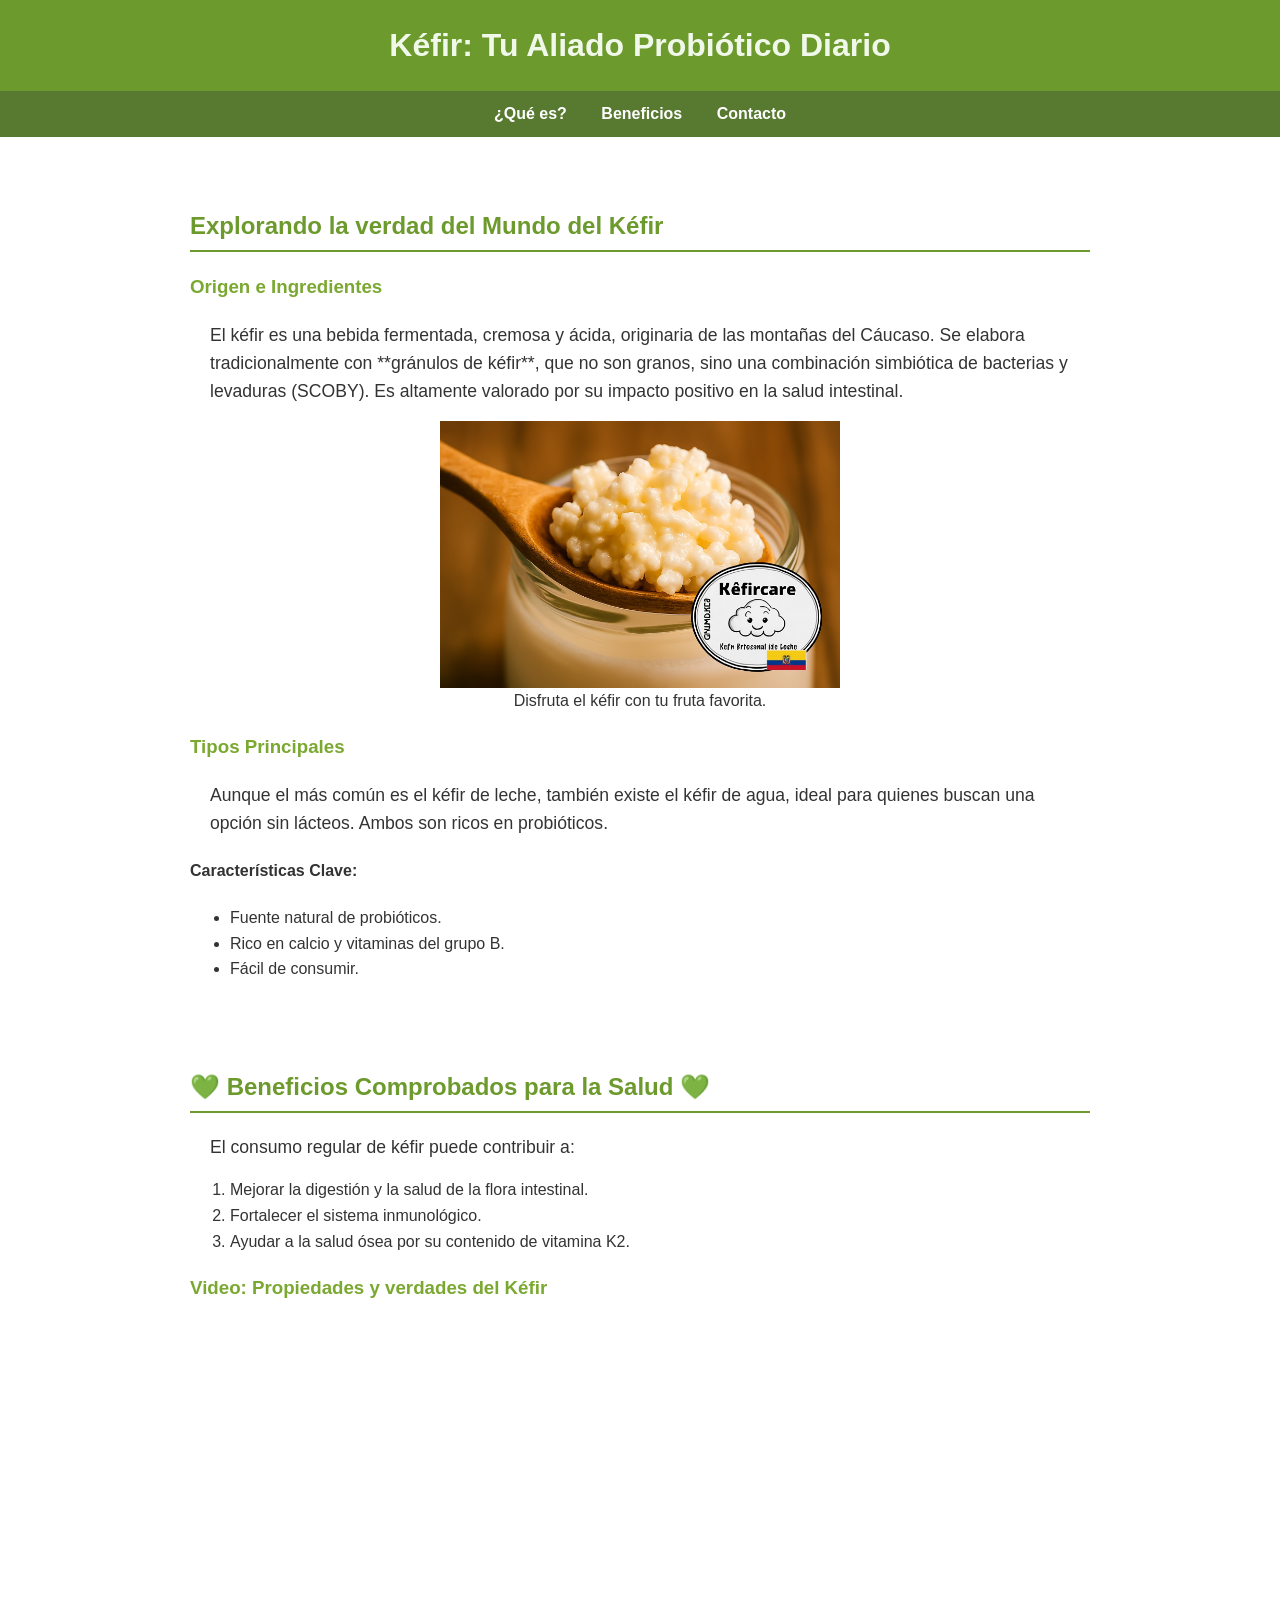
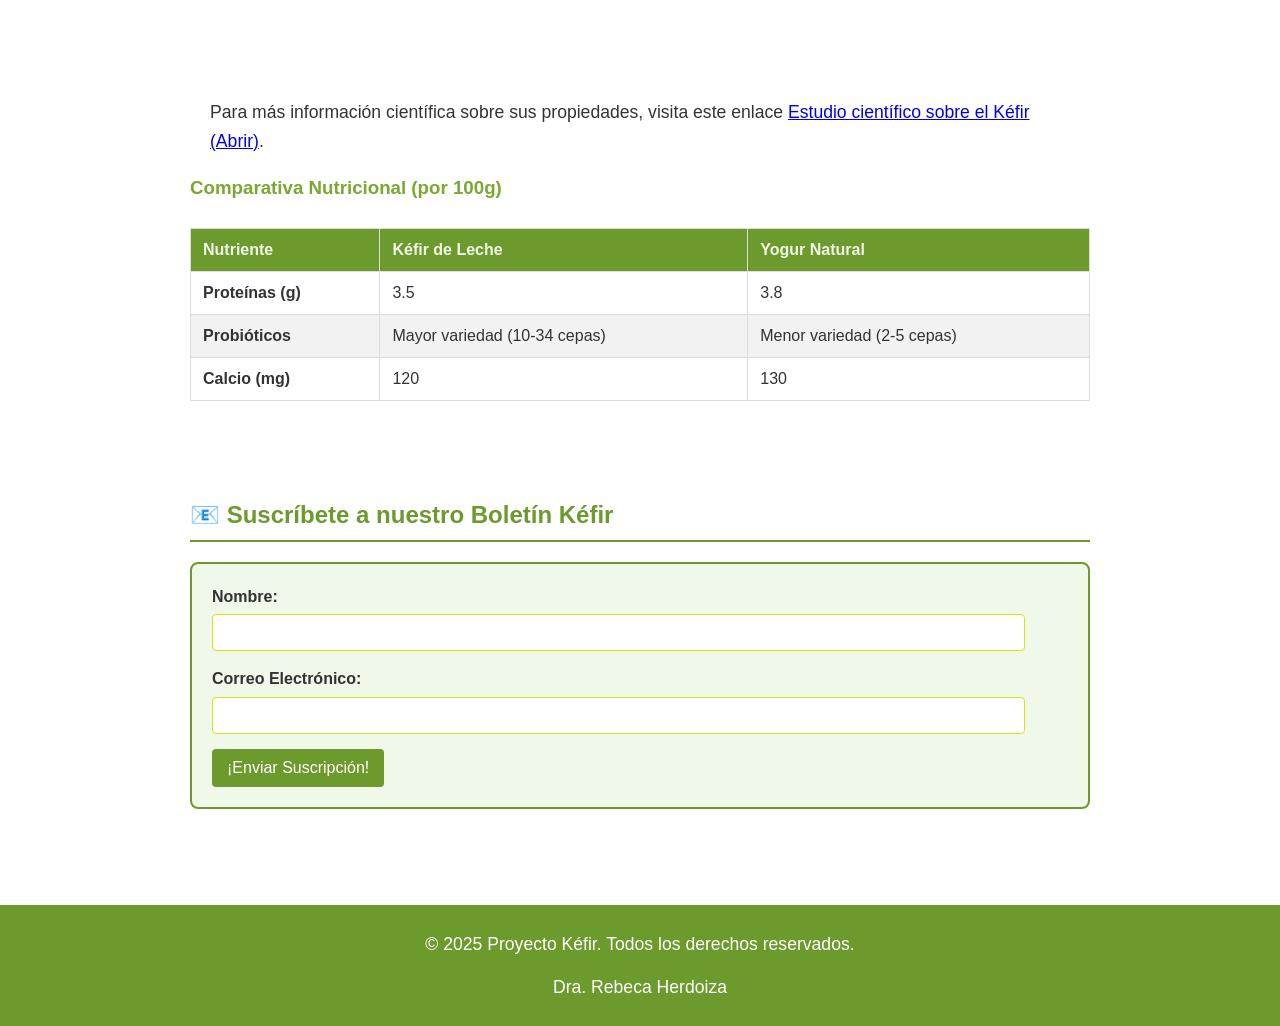
==== semana__3/index.html @ 83b3f263 "Add files via upload" ====
<html lang="es">
<head>
    <meta charset="UTF-8">
    <meta name="viewport" content="width=device-width, initial-scale=1.0">
    <title>Kéfir: El Probiótico Natural</title>
    <link rel="stylesheet" href="styles.css">
</head>
<body>

    <header>
        <h1>Kéfir: Tu Aliado Probiótico Diario</h1>
        <nav>
            <ul>
                <li><a href="#que-es">¿Qué es?</a></li>
                <li><a href="#beneficios">Beneficios</a></li>
                <li><a href="#contacto">Contacto</a></li>
            </ul>
        </nav>
    </header>

    <main>
        
        <section id="que-es">
            <h2> Explorando la verdad del Mundo del Kéfir</h2>
            
            <article>
                <h3>Origen e Ingredientes</h3>
                <p>
                    El kéfir es una bebida fermentada, cremosa y ácida, originaria de las montañas del Cáucaso. Se elabora tradicionalmente con 
                    **gránulos de kéfir**, que no son granos, sino una combinación simbiótica de bacterias y levaduras (SCOBY). 
                    Es altamente valorado por su impacto positivo en la salud intestinal.
                </p>
                
                <figure>
                    <img src="images/Gránulos de kéfir3.jpg" alt="Un vaso de kéfir con frutas." width="400">
                    <figcaption>Disfruta el kéfir con tu fruta favorita.</figcaption>
                </figure>

                <h3>Tipos Principales</h3>
                <p>
                    Aunque el más común es el kéfir de leche, también existe el kéfir de agua, ideal para quienes buscan una opción sin lácteos. Ambos son ricos en probióticos.
                </p>
                
                <h4>Características Clave:</h4>
                <ul>
                    <li>Fuente natural de probióticos.</li>
                    <li>Rico en calcio y vitaminas del grupo B.</li>
                    <li>Fácil de consumir.</li>
                </ul>
            </article>
        </section>

        <section id="beneficios">
            <h2>💚 Beneficios Comprobados para la Salud 💚</h2>
            
            <p>El consumo regular de kéfir puede contribuir a:</p>
            <ol>
                <li>Mejorar la digestión y la salud de la flora intestinal.</li>
                <li>Fortalecer el sistema inmunológico.</li>
                <li>Ayudar a la salud ósea por su contenido de vitamina K2.</li>
            </ol>
            
            <h3>Video: Propiedades y verdades del Kéfir</h3>
            <div style="text-align: center; margin: 20px 0;">
                <iframe 
                    width="560" 
                    height="315" 
                    src="https://www.youtube.com/embed/BnUmUR_Jwx8?si=rvl_7yBIWfTeC-_8&amp;start=10" 
                    title="YouTube video player" 
                    frameborder="0" 
                    allow="accelerometer; autoplay; clipboard-write; encrypted-media; gyroscope; picture-in-picture; web-share" 
                    referrerpolicy="strict-origin-when-cross-origin" 
                    allowfullscreen>
                </iframe>
            </div>
            
            <br>
            
            <p>
                Para más información científica sobre sus propiedades, visita este enlace 
                <a href="https://www.csic.es/es/actualidad-del-csic/investigadoras-del-csic-demuestran-que-el-kefir-modula-receptores-intestinales-implicados-en-la-respuesta-inmune" target="_blank">Estudio científico sobre el Kéfir (Abrir)</a>.
            </p>
            
            <h3>Comparativa Nutricional (por 100g)</h3>
            <table>
                <thead>
                    <tr>
                        <th>Nutriente</th>
                        <th>Kéfir de Leche</th>
                        <th>Yogur Natural</th>
                    </tr>
                </thead>
                <tbody>
                    <tr>
                        <th>Proteínas (g)</th>
                        <td>3.5</td>
                        <td>3.8</td>
                    </tr>
                    <tr>
                        <th>Probióticos</th>
                        <td>Mayor variedad (10-34 cepas)</td>
                        <td>Menor variedad (2-5 cepas)</td>
                    </tr>
                    <tr>
                        <th>Calcio (mg)</th>
                        <td>120</td>
                        <td>130</td>
                    </tr>
                </tbody>
            </table>
        </section>

        <section id="contacto">
            <h2>📧 Suscríbete a nuestro Boletín Kéfir</h2>
            <form action="#" method="POST">
                <div>
                    <label for="nombre">Nombre:</label>
                    <input type="text" id="nombre" name="nombre" required>
                </div>
                <div>
                    <label for="correo">Correo Electrónico:</label>
                    <input type="email" id="correo" name="correo" required>
                </div>
                <button type="submit">¡Enviar Suscripción!</button>
            </form>
        </section>

    </main>

    <footer>
        <p>&copy; 2025 Proyecto Kéfir. Todos los derechos reservados.</p>
        <p> Dra. Rebeca Herdoiza</p>
    </footer>

</body>
</html>
---- semana__3/styles.css ----
/* Colores */
:root {
    --color-principal: #6c9a2c; /* Verde Kéfir */
    --color-secundario: #f0f8e9; /* Blanco cremoso */
    --color-texto: #333;
    --color-fondo: #ffffff7e;
}

body {
    font-family: Arial, sans-serif;
    line-height: 1.6;
    margin: 0;
    padding: 0;
    background-color: var(--color-fondo);
    color: var(--color-texto);
}

/* Encabezados */
h1 {
    background-color: var(--color-principal);
    color: var(--color-secundario);
    padding: 20px;
    text-align: center;
    margin-bottom: 0;
}

h2 {
    color: var(--color-principal);
    border-bottom: 2px solid var(--color-principal);
    padding-bottom: 5px;
    margin-top: 30px;
}

h3 {
    color: #7aa830; /* Tono de verde más oscuro */
}

/* Estilos a los párrafos */
p {
    margin: 15px 0;
    padding: 0 20px;
    font-size: 1.1em;
}

/* Formato adicional */
strong {
    color: var(--color-principal);
    font-weight: bold;
}

em {
    font-style: italic;
    color: #888;
}

/* Estilos para la navegación */
nav ul {
    list-style: none;
    padding: 10px;
    background-color: #587930;
    margin: 0;
    text-align: center;
}

nav ul li {
    display: inline;
    margin: 0 15px;
}

nav ul li a {
    color: white;
    text-decoration: none;
    font-weight: bold;
}

/* Contenido principal y secciones */
main {
    padding: 20px;
    max-width: 900px;
    margin: auto;
}

section {
    padding: 20px 0;
}

/* Multimedia y listas */
figure {
    text-align: center;
}

/* Estilos a la tabla (Bordes o estilos) */
table {
    width: 100%;
    border-collapse: collapse;
    margin: 25px 0;
}

th, td {
    border: 1px solid #ddd;
    padding: 12px;
    text-align: left;
}

thead th {
    background-color: var(--color-principal);
    color: var(--color-secundario);
}

tbody tr:nth-child(even) {
    background-color: #f2f2f2;
}

/* Estilos al formulario (Bordes o estilos) */
form {
    background-color: var(--color-secundario);
    padding: 20px;
    border: 2px solid var(--color-principal);
    border-radius: 8px;
    margin-top: 20px;
}

form div {
    margin-bottom: 15px;
}

label {
    display: block;
    margin-bottom: 5px;
    font-weight: bold;
}

input[type="text"], input[type="email"] {
    width: 95%;
    padding: 10px;
    border: 1px solid #d8e30f;
    border-radius: 4px;
}

button[type="submit"] {
    background-color: var(--color-principal);
    color: white;
    padding: 10px 15px;
    border: none;
    border-radius: 4px;
    cursor: pointer;
    font-size: 1em;
    transition: background-color 0.3s;
}

button[type="submit"]:hover {
    background-color: #587930;
}

/* Footer */
footer {
    background-color: var(--color-principal);
    color: white;
    text-align: center;
    padding: 10px 0;
    margin-top: 40px;
}
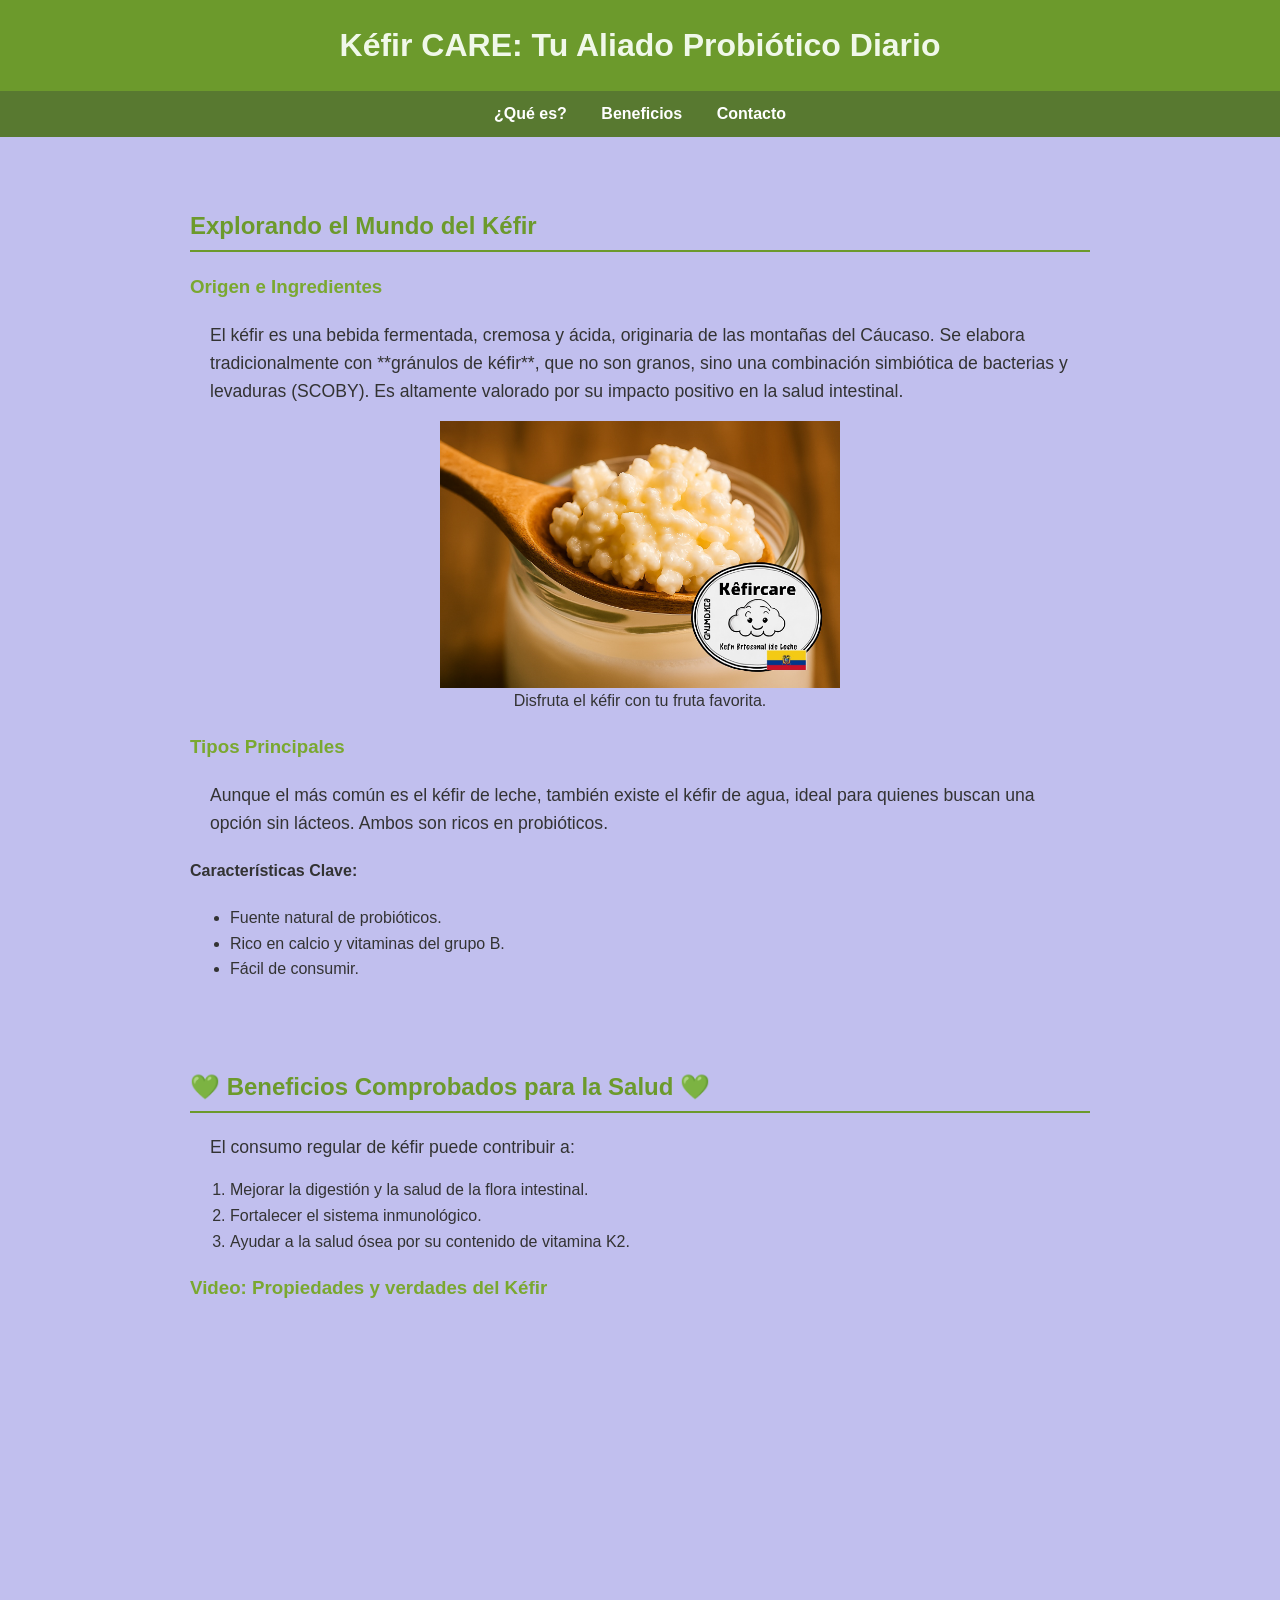
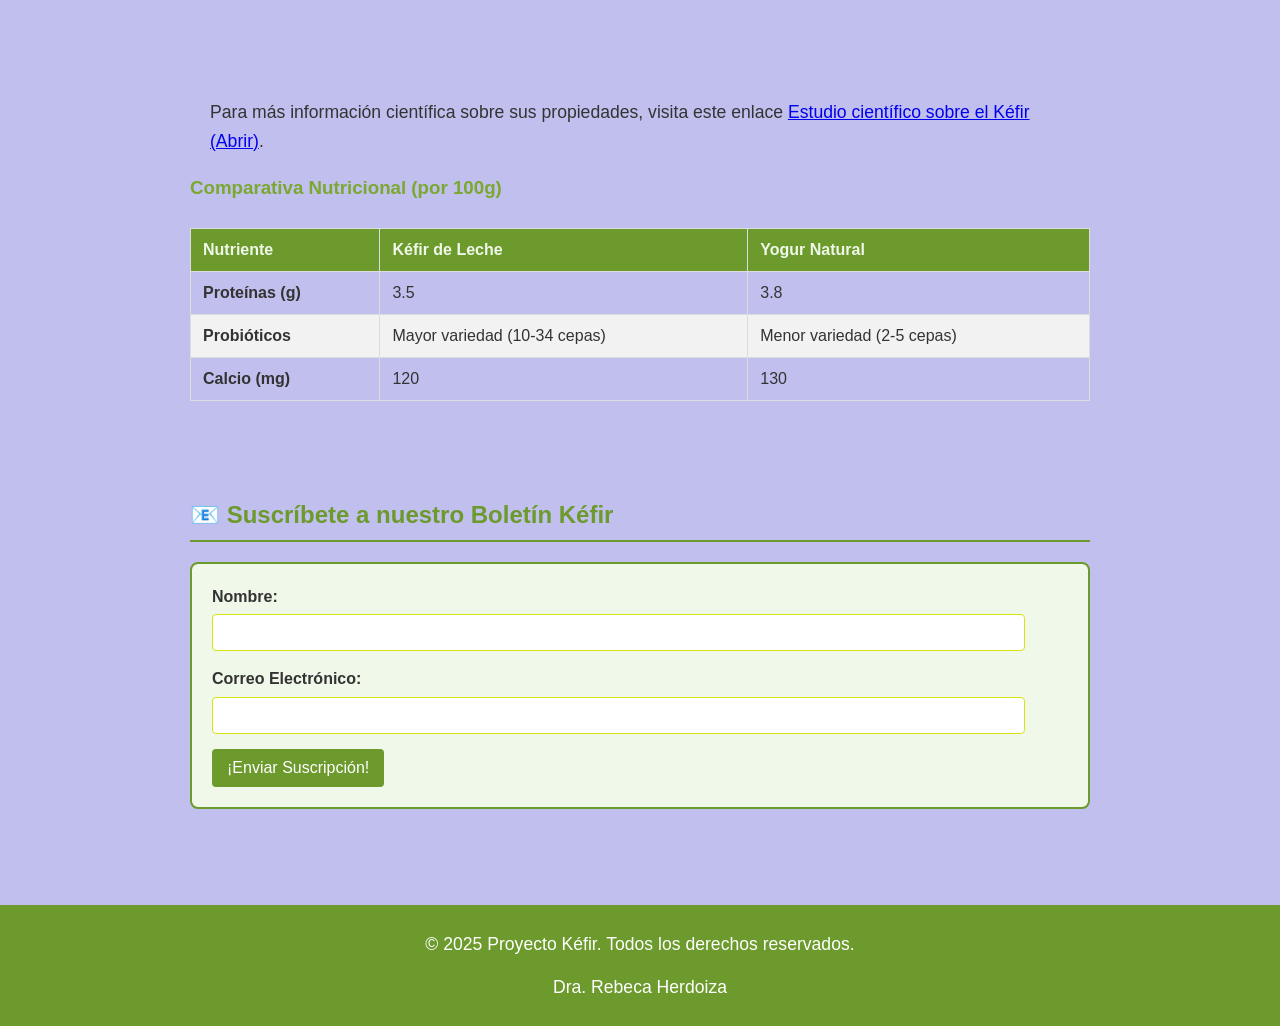
==== commit f9f570c4: "d" ====
--- a/semana__3/index.html
+++ b/semana__3/index.html
@@ -8,12 +8,13 @@
 <body>
 
     <header>
-        <h1>Kéfir: Tu Aliado Probiótico Diario</h1>
+        <h1>Kéfir CARE: Tu Aliado Probiótico Diario</h1>
         <nav>
             <ul>
                 <li><a href="#que-es">¿Qué es?</a></li>
                 <li><a href="#beneficios">Beneficios</a></li>
                 <li><a href="#contacto">Contacto</a></li>
+               
             </ul>
         </nav>
     </header>
@@ -21,7 +22,7 @@
     <main>
         
         <section id="que-es">
-            <h2> Explorando la verdad del Mundo del Kéfir</h2>
+            <h2> Explorando el Mundo del Kéfir</h2>
             
             <article>
                 <h3>Origen e Ingredientes</h3>
--- a/semana__3/styles.css
+++ b/semana__3/styles.css
@@ -3,7 +3,7 @@
     --color-principal: #6c9a2c; /* Verde Kéfir */
     --color-secundario: #f0f8e9; /* Blanco cremoso */
     --color-texto: #333;
-    --color-fondo: #ffffff7e;
+    --color-fondo: #837ede7e;
 }
 
 body {
